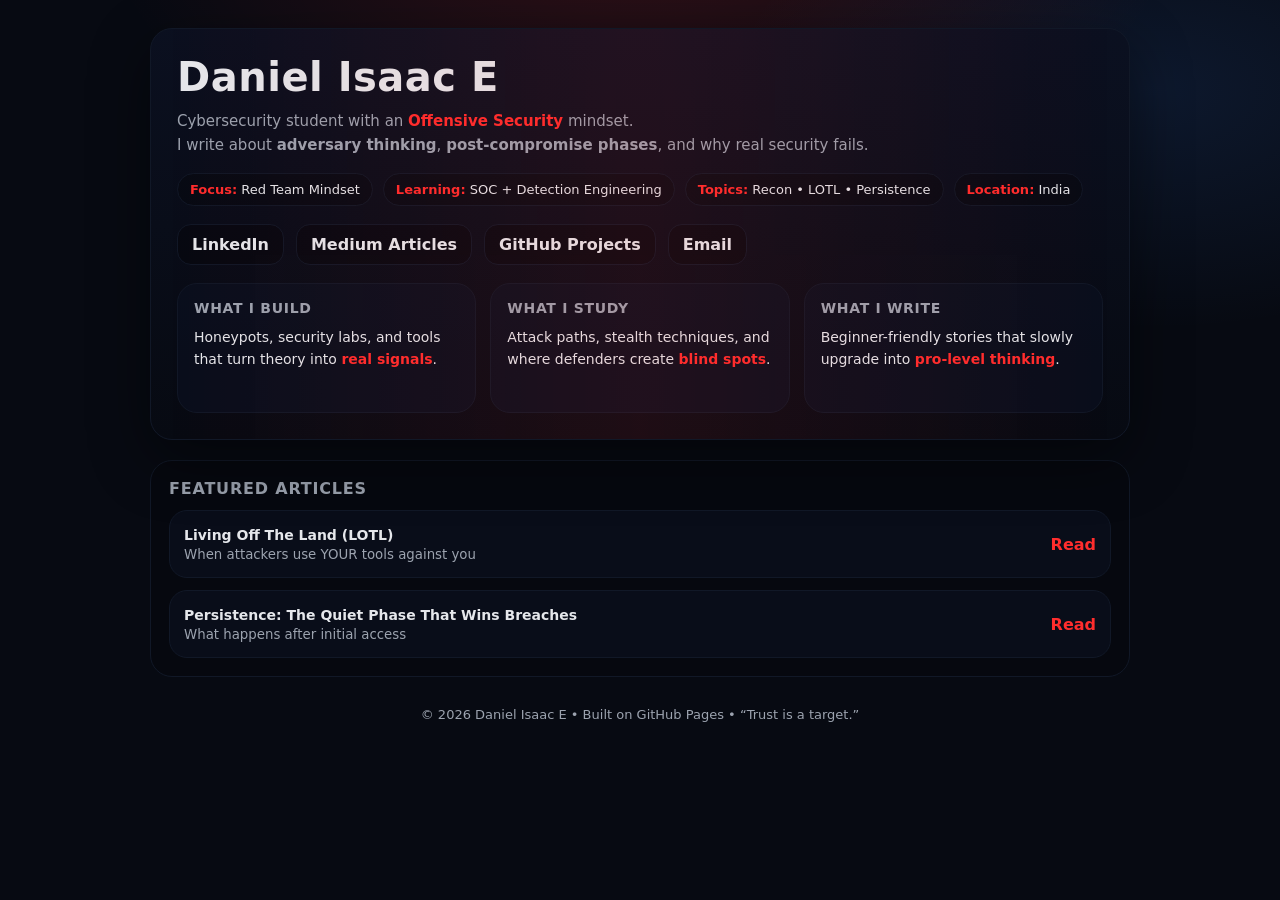
==== index.html @ f15db8e3 "Create index.html" ====
<!doctype html>
<html lang="en">
<head>
  <meta charset="UTF-8" />
  <meta name="viewport" content="width=device-width, initial-scale=1.0" />

  <title>Daniel Isaac E | Cybersecurity (Offensive Security)</title>

  <!-- SEO -->
  <meta name="description" content="Daniel Isaac E - Cybersecurity student focused on offensive security, adversary thinking, threat hunting, and security research. Articles on Medium + projects on GitHub." />
  <meta name="keywords" content="Daniel Isaac E, cybersecurity, offensive security, penetration testing, SOC, threat hunting, red team, security research, India" />
  <meta name="author" content="Daniel Isaac E" />

  <!-- OpenGraph (Nice preview when shared) -->
  <meta property="og:title" content="Daniel Isaac E | Cybersecurity" />
  <meta property="og:description" content="Offensive Security mindset • Threat hunting • Adversary thinking • Projects + writeups" />
  <meta property="og:type" content="website" />

  <style>
    :root{
      --bg:#070a12;
      --card:#0b1020;
      --text:#e5e7eb;
      --muted:#9ca3af;
      --red:#ff2d2d;
      --line:#111827;
    }
    *{box-sizing:border-box;margin:0;padding:0;font-family:system-ui,-apple-system,Segoe UI,Roboto,Arial;}
    body{
      background: radial-gradient(900px 500px at 50% -10%, rgba(255,45,45,.18), transparent 60%),
                  radial-gradient(700px 400px at 90% 10%, rgba(59,130,246,.12), transparent 60%),
                  var(--bg);
      color:var(--text);
      min-height:100vh;
      padding:28px;
    }
    .wrap{max-width:980px;margin:auto;}
    .top{
      border:1px solid var(--line);
      background:linear-gradient(180deg, rgba(11,16,32,.96), rgba(7,10,18,.86));
      border-radius:22px;
      padding:26px;
      box-shadow:0 20px 60px rgba(0,0,0,.45);
      position:relative;
      overflow:hidden;
    }
    .top::before{
      content:"";
      position:absolute;inset:-2px;
      background:linear-gradient(90deg, transparent, rgba(255,45,45,.12), transparent);
      filter:blur(0px);
      opacity:.8;
      pointer-events:none;
    }
    .name{
      font-size:40px;
      letter-spacing:.5px;
      font-weight:800;
      line-height:1.1;
    }
    .tag{
      margin-top:10px;
      color:var(--muted);
      font-size:15px;
      line-height:1.6;
    }
    .pillrow{margin-top:16px;display:flex;gap:10px;flex-wrap:wrap;}
    .pill{
      border:1px solid var(--line);
      padding:8px 12px;border-radius:999px;
      background:rgba(0,0,0,.25);
      font-size:13px;color:var(--text);
    }
    .pill strong{color:var(--red);font-weight:700}
    .btns{margin-top:18px;display:flex;gap:12px;flex-wrap:wrap;}
    a.btn{
      text-decoration:none;
      padding:10px 14px;
      border-radius:14px;
      border:1px solid var(--line);
      background:rgba(0,0,0,.28);
      color:var(--text);
      font-weight:650;
      transition:.2s ease;
    }
    a.btn:hover{
      border-color:rgba(255,45,45,.65);
      transform:translateY(-2px);
      box-shadow:0 10px 25px rgba(255,45,45,.10);
    }
    .grid{
      margin-top:18px;
      display:grid;
      grid-template-columns:repeat(3,1fr);
      gap:14px;
    }
    .card{
      border:1px solid var(--line);
      background:rgba(11,16,32,.7);
      border-radius:20px;
      padding:16px;
      min-height:130px;
    }
    .card h3{
      font-size:14px;
      color:var(--muted);
      font-weight:700;
      letter-spacing:.7px;
      text-transform:uppercase;
    }
    .card p{
      margin-top:10px;
      color:var(--text);
      font-size:14px;
      line-height:1.6;
    }
    .card p span{color:var(--red);font-weight:700;}
    .section{
      margin-top:20px;
      border:1px solid var(--line);
      background:rgba(0,0,0,.18);
      border-radius:22px;
      padding:18px;
    }
    .section h2{
      font-size:16px;
      letter-spacing:.8px;
      text-transform:uppercase;
      color:var(--muted);
    }
    .list{margin-top:12px;display:grid;gap:12px;}
    .item{
      padding:14px 14px;
      border-radius:18px;
      border:1px solid var(--line);
      background:rgba(11,16,32,.65);
      display:flex;
      justify-content:space-between;
      gap:12px;
      align-items:center;
    }
    .item b{color:var(--text);font-size:14px;}
    .item small{color:var(--muted);}
    .item a{color:var(--red);text-decoration:none;font-weight:700;}
    .footer{
      margin-top:18px;
      text-align:center;
      color:var(--muted);
      font-size:13px;
      padding:12px 0;
    }
    @media(max-width:860px){
      .grid{grid-template-columns:1fr;}
      .name{font-size:34px;}
    }
  </style>
</head>

<body>
  <div class="wrap">
    <div class="top">
      <div class="name">Daniel Isaac E</div>
      <div class="tag">
        Cybersecurity student with an <b style="color:var(--red)">Offensive Security</b> mindset.<br/>
        I write about <b>adversary thinking</b>, <b>post-compromise phases</b>, and why real security fails.
      </div>

      <div class="pillrow">
        <div class="pill"><strong>Focus:</strong> Red Team Mindset</div>
        <div class="pill"><strong>Learning:</strong> SOC + Detection Engineering</div>
        <div class="pill"><strong>Topics:</strong> Recon • LOTL • Persistence</div>
        <div class="pill"><strong>Location:</strong> India</div>
      </div>

      <div class="btns">
        <a class="btn" href="https://www.linkedin.com/in/daniel-isaac-e/" target="_blank">LinkedIn</a>
        <a class="btn" href="https://danielisaace.medium.com/" target="_blank">Medium Articles</a>
        <a class="btn" href="https://github.com/Daniel-Isaac-E" target="_blank">GitHub Projects</a>
        <a class="btn" href="mailto:daniel_isaac@zohomail.in">Email</a>
      </div>

      <div class="grid">
        <div class="card">
          <h3>What I Build</h3>
          <p>Honeypots, security labs, and tools that turn theory into <span>real signals</span>.</p>
        </div>
        <div class="card">
          <h3>What I Study</h3>
          <p>Attack paths, stealth techniques, and where defenders create <span>blind spots</span>.</p>
        </div>
        <div class="card">
          <h3>What I Write</h3>
          <p>Beginner-friendly stories that slowly upgrade into <span>pro-level thinking</span>.</p>
        </div>
      </div>
    </div>

    <div class="section">
      <h2>Featured Articles</h2>
      <div class="list">
        <div class="item">
          <div>
            <b>Living Off The Land (LOTL)</b><br/>
            <small>When attackers use YOUR tools against you</small>
          </div>
          <a href="https://danielisaace.medium.com/living-off-the-land-lotl-when-the-attacker-uses-your-own-tools-against-you-6a2abde89d28" target="_blank">Read</a>
        </div>

        <div class="item">
          <div>
            <b>Persistence: The Quiet Phase That Wins Breaches</b><br/>
            <small>What happens after initial access</small>
          </div>
          <a href="https://danielisaace.medium.com/persistence-the-quiet-phase-that-wins-breaches-fbbe7357bd81" target="_blank">Read</a>
        </div>
      </div>
    </div>

    <div class="footer">
      © <span id="year"></span> Daniel Isaac E • Built on GitHub Pages • “Trust is a target.”
    </div>
  </div>

  <script>
    document.getElementById("year").textContent = new Date().getFullYear();
  </script>
</body>
</html>
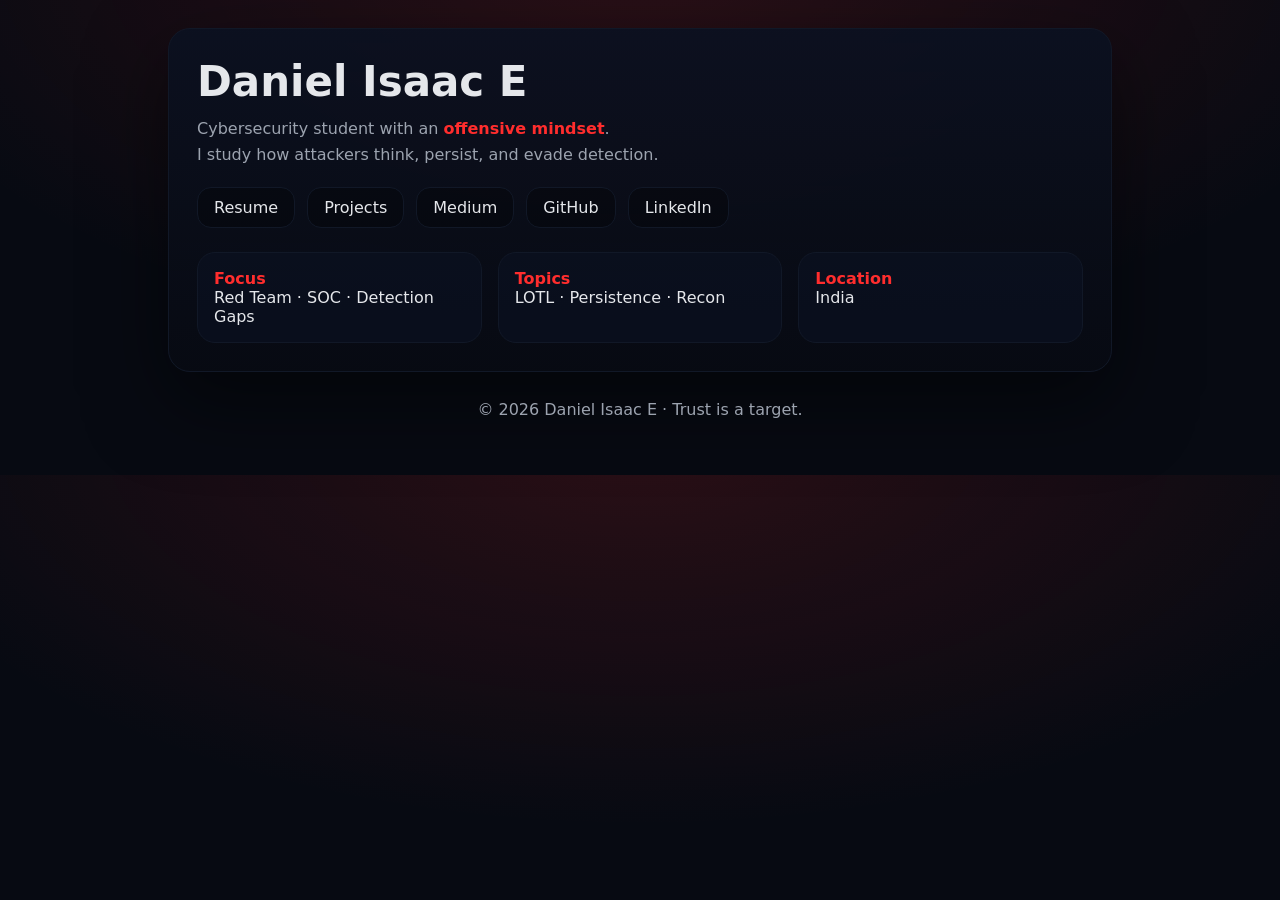
==== commit bbaa6e90: "Update index.html" ====
--- a/index.html
+++ b/index.html
@@ -1,228 +1,93 @@
 <!doctype html>
 <html lang="en">
 <head>
-  <meta charset="UTF-8" />
-  <meta name="viewport" content="width=device-width, initial-scale=1.0" />
+<meta charset="UTF-8">
+<meta name="viewport" content="width=device-width, initial-scale=1.0">
+<title>Daniel Isaac E | Cybersecurity</title>
 
-  <title>Daniel Isaac E | Cybersecurity (Offensive Security)</title>
+<meta name="description" content="Daniel Isaac E - Cybersecurity student focused on offensive security, adversary thinking, and threat analysis.">
+<meta name="keywords" content="Daniel Isaac E, cybersecurity, offensive security, red team, SOC, threat hunting">
 
-  <!-- SEO -->
-  <meta name="description" content="Daniel Isaac E - Cybersecurity student focused on offensive security, adversary thinking, threat hunting, and security research. Articles on Medium + projects on GitHub." />
-  <meta name="keywords" content="Daniel Isaac E, cybersecurity, offensive security, penetration testing, SOC, threat hunting, red team, security research, India" />
-  <meta name="author" content="Daniel Isaac E" />
-
-  <!-- OpenGraph (Nice preview when shared) -->
-  <meta property="og:title" content="Daniel Isaac E | Cybersecurity" />
-  <meta property="og:description" content="Offensive Security mindset • Threat hunting • Adversary thinking • Projects + writeups" />
-  <meta property="og:type" content="website" />
-
-  <style>
-    :root{
-      --bg:#070a12;
-      --card:#0b1020;
-      --text:#e5e7eb;
-      --muted:#9ca3af;
-      --red:#ff2d2d;
-      --line:#111827;
-    }
-    *{box-sizing:border-box;margin:0;padding:0;font-family:system-ui,-apple-system,Segoe UI,Roboto,Arial;}
-    body{
-      background: radial-gradient(900px 500px at 50% -10%, rgba(255,45,45,.18), transparent 60%),
-                  radial-gradient(700px 400px at 90% 10%, rgba(59,130,246,.12), transparent 60%),
-                  var(--bg);
-      color:var(--text);
-      min-height:100vh;
-      padding:28px;
-    }
-    .wrap{max-width:980px;margin:auto;}
-    .top{
-      border:1px solid var(--line);
-      background:linear-gradient(180deg, rgba(11,16,32,.96), rgba(7,10,18,.86));
-      border-radius:22px;
-      padding:26px;
-      box-shadow:0 20px 60px rgba(0,0,0,.45);
-      position:relative;
-      overflow:hidden;
-    }
-    .top::before{
-      content:"";
-      position:absolute;inset:-2px;
-      background:linear-gradient(90deg, transparent, rgba(255,45,45,.12), transparent);
-      filter:blur(0px);
-      opacity:.8;
-      pointer-events:none;
-    }
-    .name{
-      font-size:40px;
-      letter-spacing:.5px;
-      font-weight:800;
-      line-height:1.1;
-    }
-    .tag{
-      margin-top:10px;
-      color:var(--muted);
-      font-size:15px;
-      line-height:1.6;
-    }
-    .pillrow{margin-top:16px;display:flex;gap:10px;flex-wrap:wrap;}
-    .pill{
-      border:1px solid var(--line);
-      padding:8px 12px;border-radius:999px;
-      background:rgba(0,0,0,.25);
-      font-size:13px;color:var(--text);
-    }
-    .pill strong{color:var(--red);font-weight:700}
-    .btns{margin-top:18px;display:flex;gap:12px;flex-wrap:wrap;}
-    a.btn{
-      text-decoration:none;
-      padding:10px 14px;
-      border-radius:14px;
-      border:1px solid var(--line);
-      background:rgba(0,0,0,.28);
-      color:var(--text);
-      font-weight:650;
-      transition:.2s ease;
-    }
-    a.btn:hover{
-      border-color:rgba(255,45,45,.65);
-      transform:translateY(-2px);
-      box-shadow:0 10px 25px rgba(255,45,45,.10);
-    }
-    .grid{
-      margin-top:18px;
-      display:grid;
-      grid-template-columns:repeat(3,1fr);
-      gap:14px;
-    }
-    .card{
-      border:1px solid var(--line);
-      background:rgba(11,16,32,.7);
-      border-radius:20px;
-      padding:16px;
-      min-height:130px;
-    }
-    .card h3{
-      font-size:14px;
-      color:var(--muted);
-      font-weight:700;
-      letter-spacing:.7px;
-      text-transform:uppercase;
-    }
-    .card p{
-      margin-top:10px;
-      color:var(--text);
-      font-size:14px;
-      line-height:1.6;
-    }
-    .card p span{color:var(--red);font-weight:700;}
-    .section{
-      margin-top:20px;
-      border:1px solid var(--line);
-      background:rgba(0,0,0,.18);
-      border-radius:22px;
-      padding:18px;
-    }
-    .section h2{
-      font-size:16px;
-      letter-spacing:.8px;
-      text-transform:uppercase;
-      color:var(--muted);
-    }
-    .list{margin-top:12px;display:grid;gap:12px;}
-    .item{
-      padding:14px 14px;
-      border-radius:18px;
-      border:1px solid var(--line);
-      background:rgba(11,16,32,.65);
-      display:flex;
-      justify-content:space-between;
-      gap:12px;
-      align-items:center;
-    }
-    .item b{color:var(--text);font-size:14px;}
-    .item small{color:var(--muted);}
-    .item a{color:var(--red);text-decoration:none;font-weight:700;}
-    .footer{
-      margin-top:18px;
-      text-align:center;
-      color:var(--muted);
-      font-size:13px;
-      padding:12px 0;
-    }
-    @media(max-width:860px){
-      .grid{grid-template-columns:1fr;}
-      .name{font-size:34px;}
-    }
-  </style>
+<style>
+:root{
+  --bg:#070a12;--card:#0b1020;--line:#111827;
+  --text:#e5e7eb;--muted:#9ca3af;--red:#ff2d2d;
+}
+*{box-sizing:border-box}
+body{
+  margin:0;font-family:system-ui;
+  background:radial-gradient(800px 400px at 50% -10%,rgba(255,45,45,.15),transparent),
+             var(--bg);
+  color:var(--text);
+}
+.wrap{max-width:1000px;margin:auto;padding:28px}
+.card{
+  background:linear-gradient(180deg,rgba(11,16,32,.95),rgba(7,10,18,.9));
+  border:1px solid var(--line);
+  border-radius:22px;
+  padding:28px;
+  box-shadow:0 30px 80px rgba(0,0,0,.5);
+}
+h1{font-size:42px;margin:0}
+.tag{color:var(--muted);margin-top:10px;line-height:1.6}
+.nav{margin-top:20px;display:flex;gap:12px;flex-wrap:wrap}
+a.btn{
+  padding:10px 16px;border-radius:14px;
+  border:1px solid var(--line);
+  text-decoration:none;color:var(--text);
+  background:rgba(0,0,0,.3);
+  transition:.25s;
+}
+a.btn:hover{
+  border-color:var(--red);
+  transform:translateY(-2px);
+  box-shadow:0 10px 30px rgba(255,45,45,.15);
+}
+.grid{
+  margin-top:24px;
+  display:grid;
+  grid-template-columns:repeat(3,1fr);
+  gap:16px;
+}
+.box{
+  border:1px solid var(--line);
+  border-radius:18px;
+  padding:16px;
+  background:rgba(11,16,32,.7);
+}
+.box b{color:var(--red)}
+footer{text-align:center;margin:28px 0;color:var(--muted)}
+@media(max-width:900px){.grid{grid-template-columns:1fr}}
+</style>
 </head>
 
 <body>
-  <div class="wrap">
-    <div class="top">
-      <div class="name">Daniel Isaac E</div>
-      <div class="tag">
-        Cybersecurity student with an <b style="color:var(--red)">Offensive Security</b> mindset.<br/>
-        I write about <b>adversary thinking</b>, <b>post-compromise phases</b>, and why real security fails.
-      </div>
-
-      <div class="pillrow">
-        <div class="pill"><strong>Focus:</strong> Red Team Mindset</div>
-        <div class="pill"><strong>Learning:</strong> SOC + Detection Engineering</div>
-        <div class="pill"><strong>Topics:</strong> Recon • LOTL • Persistence</div>
-        <div class="pill"><strong>Location:</strong> India</div>
-      </div>
-
-      <div class="btns">
-        <a class="btn" href="https://www.linkedin.com/in/daniel-isaac-e/" target="_blank">LinkedIn</a>
-        <a class="btn" href="https://danielisaace.medium.com/" target="_blank">Medium Articles</a>
-        <a class="btn" href="https://github.com/Daniel-Isaac-E" target="_blank">GitHub Projects</a>
-        <a class="btn" href="mailto:daniel_isaac@zohomail.in">Email</a>
-      </div>
-
-      <div class="grid">
-        <div class="card">
-          <h3>What I Build</h3>
-          <p>Honeypots, security labs, and tools that turn theory into <span>real signals</span>.</p>
-        </div>
-        <div class="card">
-          <h3>What I Study</h3>
-          <p>Attack paths, stealth techniques, and where defenders create <span>blind spots</span>.</p>
-        </div>
-        <div class="card">
-          <h3>What I Write</h3>
-          <p>Beginner-friendly stories that slowly upgrade into <span>pro-level thinking</span>.</p>
-        </div>
-      </div>
+<div class="wrap">
+  <div class="card">
+    <h1>Daniel Isaac E</h1>
+    <div class="tag">
+      Cybersecurity student with an <b style="color:var(--red)">offensive mindset</b>.<br>
+      I study how attackers think, persist, and evade detection.
     </div>
 
-    <div class="section">
-      <h2>Featured Articles</h2>
-      <div class="list">
-        <div class="item">
-          <div>
-            <b>Living Off The Land (LOTL)</b><br/>
-            <small>When attackers use YOUR tools against you</small>
-          </div>
-          <a href="https://danielisaace.medium.com/living-off-the-land-lotl-when-the-attacker-uses-your-own-tools-against-you-6a2abde89d28" target="_blank">Read</a>
-        </div>
-
-        <div class="item">
-          <div>
-            <b>Persistence: The Quiet Phase That Wins Breaches</b><br/>
-            <small>What happens after initial access</small>
-          </div>
-          <a href="https://danielisaace.medium.com/persistence-the-quiet-phase-that-wins-breaches-fbbe7357bd81" target="_blank">Read</a>
-        </div>
-      </div>
+    <div class="nav">
+      <a class="btn" href="/resume.html">Resume</a>
+      <a class="btn" href="/projects.html">Projects</a>
+      <a class="btn" href="https://danielisaace.medium.com/" target="_blank">Medium</a>
+      <a class="btn" href="https://github.com/Daniel-Isaac-E" target="_blank">GitHub</a>
+      <a class="btn" href="https://www.linkedin.com/in/daniel-isaac-e/" target="_blank">LinkedIn</a>
     </div>
 
-    <div class="footer">
-      © <span id="year"></span> Daniel Isaac E • Built on GitHub Pages • “Trust is a target.”
+    <div class="grid">
+      <div class="box"><b>Focus</b><br>Red Team · SOC · Detection Gaps</div>
+      <div class="box"><b>Topics</b><br>LOTL · Persistence · Recon</div>
+      <div class="box"><b>Location</b><br>India</div>
     </div>
   </div>
 
-  <script>
-    document.getElementById("year").textContent = new Date().getFullYear();
-  </script>
+  <footer>© <span id="y"></span> Daniel Isaac E · Trust is a target.</footer>
+</div>
+
+<script>document.getElementById("y").innerText=new Date().getFullYear()</script>
 </body>
 </html>
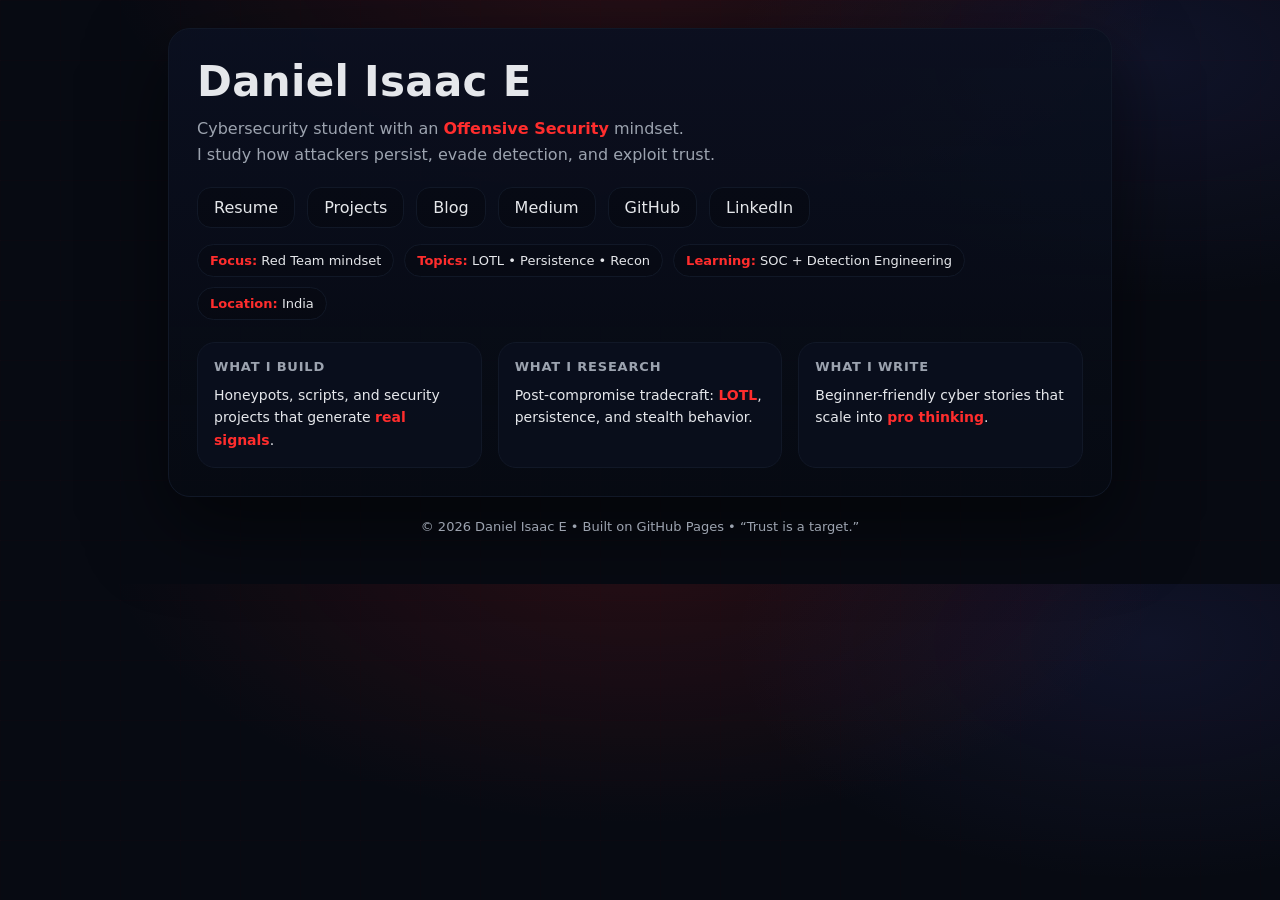
==== commit 71241eed: "Refactor index.html for improved structure and clarity" ====
--- a/index.html
+++ b/index.html
@@ -1,93 +1,144 @@
 <!doctype html>
 <html lang="en">
 <head>
-<meta charset="UTF-8">
-<meta name="viewport" content="width=device-width, initial-scale=1.0">
+<meta charset="UTF-8" />
+<meta name="viewport" content="width=device-width, initial-scale=1.0" />
 <title>Daniel Isaac E | Cybersecurity</title>
 
-<meta name="description" content="Daniel Isaac E - Cybersecurity student focused on offensive security, adversary thinking, and threat analysis.">
-<meta name="keywords" content="Daniel Isaac E, cybersecurity, offensive security, red team, SOC, threat hunting">
+<meta name="description" content="Daniel Isaac E - Cybersecurity student focused on offensive security, adversary thinking, and threat research." />
 
 <style>
 :root{
-  --bg:#070a12;--card:#0b1020;--line:#111827;
-  --text:#e5e7eb;--muted:#9ca3af;--red:#ff2d2d;
+  --bg:#070a12; --card:#0b1020; --line:#111827;
+  --text:#e5e7eb; --muted:#9ca3af; --red:#ff2d2d;
 }
 *{box-sizing:border-box}
 body{
-  margin:0;font-family:system-ui;
-  background:radial-gradient(800px 400px at 50% -10%,rgba(255,45,45,.15),transparent),
-             var(--bg);
+  margin:0;
+  font-family:system-ui,-apple-system,Segoe UI,Roboto,Arial;
   color:var(--text);
+  background: radial-gradient(900px 500px at 50% -10%, rgba(255,45,45,.14), transparent 60%),
+              radial-gradient(700px 400px at 90% 10%, rgba(99,102,241,.10), transparent 60%),
+              var(--bg);
+  overflow-x:hidden;
 }
+
+/* ✅ Animated grid background */
+.gridbg{
+  position:fixed; inset:0; z-index:-1;
+  background-image:
+    linear-gradient(rgba(255,45,45,.10) 1px, transparent 1px),
+    linear-gradient(90deg, rgba(255,45,45,.07) 1px, transparent 1px);
+  background-size: 60px 60px;
+  opacity:.18;
+  animation: drift 18s linear infinite;
+  filter: blur(.1px);
+}
+@keyframes drift{
+  from{transform:translate3d(0,0,0)}
+  to{transform:translate3d(-60px,-60px,0)}
+}
+
 .wrap{max-width:1000px;margin:auto;padding:28px}
 .card{
-  background:linear-gradient(180deg,rgba(11,16,32,.95),rgba(7,10,18,.9));
+  background:linear-gradient(180deg,rgba(11,16,32,.95),rgba(7,10,18,.88));
   border:1px solid var(--line);
   border-radius:22px;
   padding:28px;
-  box-shadow:0 30px 80px rgba(0,0,0,.5);
+  box-shadow:0 30px 80px rgba(0,0,0,.52);
 }
-h1{font-size:42px;margin:0}
-.tag{color:var(--muted);margin-top:10px;line-height:1.6}
-.nav{margin-top:20px;display:flex;gap:12px;flex-wrap:wrap}
+h1{font-size:42px;margin:0;letter-spacing:.3px}
+.tag{color:var(--muted);margin-top:10px;line-height:1.65}
+.nav{margin-top:18px;display:flex;gap:12px;flex-wrap:wrap}
 a.btn{
   padding:10px 16px;border-radius:14px;
   border:1px solid var(--line);
   text-decoration:none;color:var(--text);
-  background:rgba(0,0,0,.3);
-  transition:.25s;
+  background:rgba(0,0,0,.25);
+  transition:.25s ease;
 }
 a.btn:hover{
-  border-color:var(--red);
+  border-color:rgba(255,45,45,.7);
   transform:translateY(-2px);
-  box-shadow:0 10px 30px rgba(255,45,45,.15);
+  box-shadow:0 10px 26px rgba(255,45,45,.14);
 }
-.grid{
-  margin-top:24px;
-  display:grid;
-  grid-template-columns:repeat(3,1fr);
-  gap:16px;
+.pills{margin-top:16px;display:flex;gap:10px;flex-wrap:wrap}
+.pill{
+  border:1px solid var(--line);
+  background:rgba(0,0,0,.18);
+  padding:8px 12px;
+  border-radius:999px;
+  font-size:13px;
+  color:var(--text);
 }
+.pill b{color:var(--red)}
+.grid{margin-top:22px;display:grid;grid-template-columns:repeat(3,1fr);gap:16px}
 .box{
   border:1px solid var(--line);
   border-radius:18px;
   padding:16px;
   background:rgba(11,16,32,.7);
 }
-.box b{color:var(--red)}
-footer{text-align:center;margin:28px 0;color:var(--muted)}
-@media(max-width:900px){.grid{grid-template-columns:1fr}}
+.box h3{margin:0;font-size:13px;color:var(--muted);text-transform:uppercase;letter-spacing:.8px}
+.box p{margin:10px 0 0;line-height:1.6;color:var(--text);font-size:14px}
+.box p span{color:var(--red);font-weight:700}
+footer{text-align:center;margin:22px 0;color:var(--muted);font-size:13px}
+
+@media(max-width:900px){
+  .grid{grid-template-columns:1fr}
+  h1{font-size:34px}
+}
 </style>
 </head>
 
 <body>
+<div class="gridbg"></div>
+
 <div class="wrap">
   <div class="card">
     <h1>Daniel Isaac E</h1>
     <div class="tag">
-      Cybersecurity student with an <b style="color:var(--red)">offensive mindset</b>.<br>
-      I study how attackers think, persist, and evade detection.
+      Cybersecurity student with an <b style="color:var(--red)">Offensive Security</b> mindset.<br/>
+      I study how attackers persist, evade detection, and exploit trust.
     </div>
 
     <div class="nav">
       <a class="btn" href="/resume.html">Resume</a>
       <a class="btn" href="/projects.html">Projects</a>
+      <a class="btn" href="/blog.html">Blog</a>
       <a class="btn" href="https://danielisaace.medium.com/" target="_blank">Medium</a>
       <a class="btn" href="https://github.com/Daniel-Isaac-E" target="_blank">GitHub</a>
       <a class="btn" href="https://www.linkedin.com/in/daniel-isaac-e/" target="_blank">LinkedIn</a>
     </div>
 
+    <div class="pills">
+      <div class="pill"><b>Focus:</b> Red Team mindset</div>
+      <div class="pill"><b>Topics:</b> LOTL • Persistence • Recon</div>
+      <div class="pill"><b>Learning:</b> SOC + Detection Engineering</div>
+      <div class="pill"><b>Location:</b> India</div>
+    </div>
+
     <div class="grid">
-      <div class="box"><b>Focus</b><br>Red Team · SOC · Detection Gaps</div>
-      <div class="box"><b>Topics</b><br>LOTL · Persistence · Recon</div>
-      <div class="box"><b>Location</b><br>India</div>
+      <div class="box">
+        <h3>What I Build</h3>
+        <p>Honeypots, scripts, and security projects that generate <span>real signals</span>.</p>
+      </div>
+      <div class="box">
+        <h3>What I Research</h3>
+        <p>Post-compromise tradecraft: <span>LOTL</span>, persistence, and stealth behavior.</p>
+      </div>
+      <div class="box">
+        <h3>What I Write</h3>
+        <p>Beginner-friendly cyber stories that scale into <span>pro thinking</span>.</p>
+      </div>
     </div>
   </div>
 
-  <footer>© <span id="y"></span> Daniel Isaac E · Trust is a target.</footer>
+  <footer>© <span id="y"></span> Daniel Isaac E • Built on GitHub Pages • “Trust is a target.”</footer>
 </div>
 
-<script>document.getElementById("y").innerText=new Date().getFullYear()</script>
+<script>
+document.getElementById("y").textContent = new Date().getFullYear();
+</script>
 </body>
 </html>
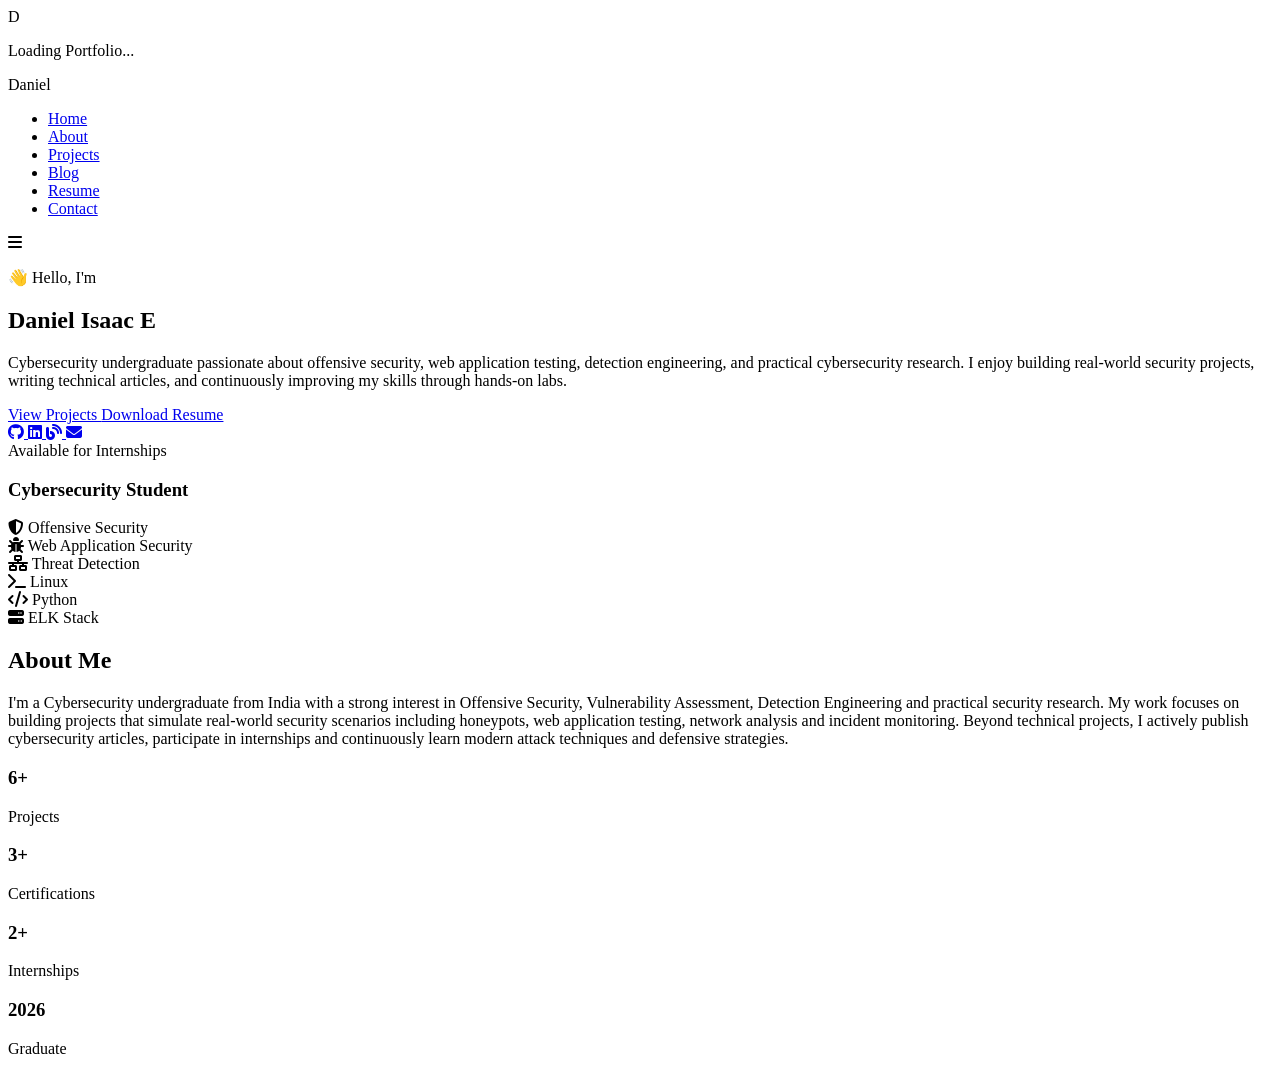
==== commit ca2b49ca: "Update index.html" ====
--- a/index.html
+++ b/index.html
@@ -1,144 +1,358 @@
-<!doctype html>
+<!DOCTYPE html>
 <html lang="en">
+
 <head>
-<meta charset="UTF-8" />
-<meta name="viewport" content="width=device-width, initial-scale=1.0" />
-<title>Daniel Isaac E | Cybersecurity</title>
-
-<meta name="description" content="Daniel Isaac E - Cybersecurity student focused on offensive security, adversary thinking, and threat research." />
-
-<style>
-:root{
-  --bg:#070a12; --card:#0b1020; --line:#111827;
-  --text:#e5e7eb; --muted:#9ca3af; --red:#ff2d2d;
-}
-*{box-sizing:border-box}
-body{
-  margin:0;
-  font-family:system-ui,-apple-system,Segoe UI,Roboto,Arial;
-  color:var(--text);
-  background: radial-gradient(900px 500px at 50% -10%, rgba(255,45,45,.14), transparent 60%),
-              radial-gradient(700px 400px at 90% 10%, rgba(99,102,241,.10), transparent 60%),
-              var(--bg);
-  overflow-x:hidden;
-}
-
-/* ✅ Animated grid background */
-.gridbg{
-  position:fixed; inset:0; z-index:-1;
-  background-image:
-    linear-gradient(rgba(255,45,45,.10) 1px, transparent 1px),
-    linear-gradient(90deg, rgba(255,45,45,.07) 1px, transparent 1px);
-  background-size: 60px 60px;
-  opacity:.18;
-  animation: drift 18s linear infinite;
-  filter: blur(.1px);
-}
-@keyframes drift{
-  from{transform:translate3d(0,0,0)}
-  to{transform:translate3d(-60px,-60px,0)}
-}
-
-.wrap{max-width:1000px;margin:auto;padding:28px}
-.card{
-  background:linear-gradient(180deg,rgba(11,16,32,.95),rgba(7,10,18,.88));
-  border:1px solid var(--line);
-  border-radius:22px;
-  padding:28px;
-  box-shadow:0 30px 80px rgba(0,0,0,.52);
-}
-h1{font-size:42px;margin:0;letter-spacing:.3px}
-.tag{color:var(--muted);margin-top:10px;line-height:1.65}
-.nav{margin-top:18px;display:flex;gap:12px;flex-wrap:wrap}
-a.btn{
-  padding:10px 16px;border-radius:14px;
-  border:1px solid var(--line);
-  text-decoration:none;color:var(--text);
-  background:rgba(0,0,0,.25);
-  transition:.25s ease;
-}
-a.btn:hover{
-  border-color:rgba(255,45,45,.7);
-  transform:translateY(-2px);
-  box-shadow:0 10px 26px rgba(255,45,45,.14);
-}
-.pills{margin-top:16px;display:flex;gap:10px;flex-wrap:wrap}
-.pill{
-  border:1px solid var(--line);
-  background:rgba(0,0,0,.18);
-  padding:8px 12px;
-  border-radius:999px;
-  font-size:13px;
-  color:var(--text);
-}
-.pill b{color:var(--red)}
-.grid{margin-top:22px;display:grid;grid-template-columns:repeat(3,1fr);gap:16px}
-.box{
-  border:1px solid var(--line);
-  border-radius:18px;
-  padding:16px;
-  background:rgba(11,16,32,.7);
-}
-.box h3{margin:0;font-size:13px;color:var(--muted);text-transform:uppercase;letter-spacing:.8px}
-.box p{margin:10px 0 0;line-height:1.6;color:var(--text);font-size:14px}
-.box p span{color:var(--red);font-weight:700}
-footer{text-align:center;margin:22px 0;color:var(--muted);font-size:13px}
-
-@media(max-width:900px){
-  .grid{grid-template-columns:1fr}
-  h1{font-size:34px}
-}
-</style>
+
+<meta charset="UTF-8">
+<meta name="viewport" content="width=device-width, initial-scale=1.0">
+
+<title>Daniel Isaac E | Cybersecurity Portfolio</title>
+
+<meta name="description"
+content="Daniel Isaac E - Cybersecurity student specializing in Offensive Security, Web Application Security, Threat Detection and Security Research.">
+
+<meta name="keywords"
+content="Cybersecurity, Penetration Testing, Ethical Hacking, Burp Suite, Nmap, ELK Stack, Raspberry Pi, Daniel Isaac">
+
+<meta name="author"
+content="Daniel Isaac E">
+
+<meta property="og:title"
+content="Daniel Isaac E | Cybersecurity Portfolio">
+
+<meta property="og:description"
+content="Cybersecurity Portfolio showcasing projects, blogs, certifications and research.">
+
+<meta property="og:type"
+content="website">
+
+<meta name="theme-color"
+content="#0d1117">
+
+<link rel="stylesheet"
+href="assets/css/style.css">
+
+<link rel="preconnect"
+href="https://fonts.googleapis.com">
+
+<link rel="preconnect"
+href="https://fonts.gstatic.com"
+crossorigin>
+
+<link href="https://fonts.googleapis.com/css2?family=Inter:wght@300;400;500;600;700;800;900&display=swap"
+rel="stylesheet">
+
+<link rel="stylesheet"
+href="https://cdnjs.cloudflare.com/ajax/libs/font-awesome/6.7.2/css/all.min.css">
+
 </head>
 
 <body>
-<div class="gridbg"></div>
-
-<div class="wrap">
-  <div class="card">
-    <h1>Daniel Isaac E</h1>
-    <div class="tag">
-      Cybersecurity student with an <b style="color:var(--red)">Offensive Security</b> mindset.<br/>
-      I study how attackers persist, evade detection, and exploit trust.
-    </div>
-
-    <div class="nav">
-      <a class="btn" href="/resume.html">Resume</a>
-      <a class="btn" href="/projects.html">Projects</a>
-      <a class="btn" href="/blog.html">Blog</a>
-      <a class="btn" href="https://danielisaace.medium.com/" target="_blank">Medium</a>
-      <a class="btn" href="https://github.com/Daniel-Isaac-E" target="_blank">GitHub</a>
-      <a class="btn" href="https://www.linkedin.com/in/daniel-isaac-e/" target="_blank">LinkedIn</a>
-    </div>
-
-    <div class="pills">
-      <div class="pill"><b>Focus:</b> Red Team mindset</div>
-      <div class="pill"><b>Topics:</b> LOTL • Persistence • Recon</div>
-      <div class="pill"><b>Learning:</b> SOC + Detection Engineering</div>
-      <div class="pill"><b>Location:</b> India</div>
-    </div>
-
-    <div class="grid">
-      <div class="box">
-        <h3>What I Build</h3>
-        <p>Honeypots, scripts, and security projects that generate <span>real signals</span>.</p>
-      </div>
-      <div class="box">
-        <h3>What I Research</h3>
-        <p>Post-compromise tradecraft: <span>LOTL</span>, persistence, and stealth behavior.</p>
-      </div>
-      <div class="box">
-        <h3>What I Write</h3>
-        <p>Beginner-friendly cyber stories that scale into <span>pro thinking</span>.</p>
-      </div>
-    </div>
-  </div>
-
-  <footer>© <span id="y"></span> Daniel Isaac E • Built on GitHub Pages • “Trust is a target.”</footer>
-</div>
-
-<script>
-document.getElementById("y").textContent = new Date().getFullYear();
-</script>
+
+<!-- Loading Screen -->
+
+<div id="loader">
+
+<div class="loader-logo">
+
+D
+
+</div>
+
+<p>Loading Portfolio...</p>
+
+</div>
+
+<!-- Progress Bar -->
+
+<div id="progressBar"></div>
+
+<!-- Background -->
+
+<div class="background">
+
+<div class="grid"></div>
+
+<div class="glow glow1"></div>
+
+<div class="glow glow2"></div>
+
+<div class="glow glow3"></div>
+
+</div>
+
+<!-- Navigation -->
+
+<header>
+
+<nav class="navbar">
+
+<div class="logo">
+
+<span>D</span>aniel
+
+</div>
+
+<ul>
+
+<li><a href="#home">Home</a></li>
+
+<li><a href="#about">About</a></li>
+
+<li><a href="projects.html">Projects</a></li>
+
+<li><a href="blog.html">Blog</a></li>
+
+<li><a href="resume.html">Resume</a></li>
+
+<li><a href="#contact">Contact</a></li>
+
+</ul>
+
+<div class="menu-btn">
+
+<i class="fa-solid fa-bars"></i>
+
+</div>
+
+</nav>
+
+</header>
+
+<!-- HERO -->
+
+<section id="home"
+class="hero">
+
+<div class="hero-left">
+
+<p class="small-title">
+
+👋 Hello, I'm
+
+</p>
+
+<h1>
+
+Daniel Isaac E
+
+</h1>
+
+<h2>
+
+<span id="typing"></span>
+
+</h2>
+
+<p class="hero-text">
+
+Cybersecurity undergraduate passionate about offensive security,
+web application testing, detection engineering,
+and practical cybersecurity research.
+
+I enjoy building real-world security projects,
+writing technical articles,
+and continuously improving my skills through hands-on labs.
+
+</p>
+
+<div class="hero-buttons">
+
+<a href="projects.html"
+class="primary-btn">
+
+View Projects
+
+</a>
+
+<a href="assets/Daniel Resume.pdf"
+download
+class="secondary-btn">
+
+Download Resume
+
+</a>
+
+</div>
+
+<div class="socials">
+
+<a href="https://github.com/Daniel-Isaac-E"
+target="_blank">
+
+<i class="fab fa-github"></i>
+
+</a>
+
+<a href="https://www.linkedin.com/in/daniel-isaac-e/"
+target="_blank">
+
+<i class="fab fa-linkedin"></i>
+
+</a>
+
+<a href="https://danielisaace.hashnode.dev/"
+target="_blank">
+
+<i class="fa-solid fa-blog"></i>
+
+</a>
+
+<a href="mailto:connectme.daniel@gmail.com">
+
+<i class="fa-solid fa-envelope"></i>
+
+</a>
+
+</div>
+
+</div>
+
+<div class="hero-right">
+
+<div class="hero-card">
+
+<div class="status">
+
+<div class="dot"></div>
+
+Available for Internships
+
+</div>
+
+<h3>
+
+Cybersecurity Student
+
+</h3>
+
+<div class="line"></div>
+
+<div class="skill">
+
+<i class="fa-solid fa-shield-halved"></i>
+
+Offensive Security
+
+</div>
+
+<div class="skill">
+
+<i class="fa-solid fa-bug"></i>
+
+Web Application Security
+
+</div>
+
+<div class="skill">
+
+<i class="fa-solid fa-network-wired"></i>
+
+Threat Detection
+
+</div>
+
+<div class="skill">
+
+<i class="fa-solid fa-terminal"></i>
+
+Linux
+
+</div>
+
+<div class="skill">
+
+<i class="fa-solid fa-code"></i>
+
+Python
+
+</div>
+
+<div class="skill">
+
+<i class="fa-solid fa-server"></i>
+
+ELK Stack
+
+</div>
+
+</div>
+
+</div>
+
+</section>
+
+<!-- ABOUT -->
+
+<section
+id="about"
+class="about">
+
+<h2>
+
+About Me
+
+</h2>
+
+<p>
+
+I'm a Cybersecurity undergraduate from India with a strong interest
+in Offensive Security, Vulnerability Assessment,
+Detection Engineering and practical security research.
+
+My work focuses on building projects that simulate real-world
+security scenarios including honeypots,
+web application testing,
+network analysis and incident monitoring.
+
+Beyond technical projects,
+I actively publish cybersecurity articles,
+participate in internships
+and continuously learn modern attack techniques
+and defensive strategies.
+
+</p>
+
+<div class="stats">
+
+<div>
+
+<h3>6+</h3>
+
+<p>Projects</p>
+
+</div>
+
+<div>
+
+<h3>3+</h3>
+
+<p>Certifications</p>
+
+</div>
+
+<div>
+
+<h3>2+</h3>
+
+<p>Internships</p>
+
+</div>
+
+<div>
+
+<h3>2026</h3>
+
+<p>Graduate</p>
+
+</div>
+
+</div>
+
+</section>
+
+<script src="assets/js/script.js"></script>
+
 </body>
+
 </html>
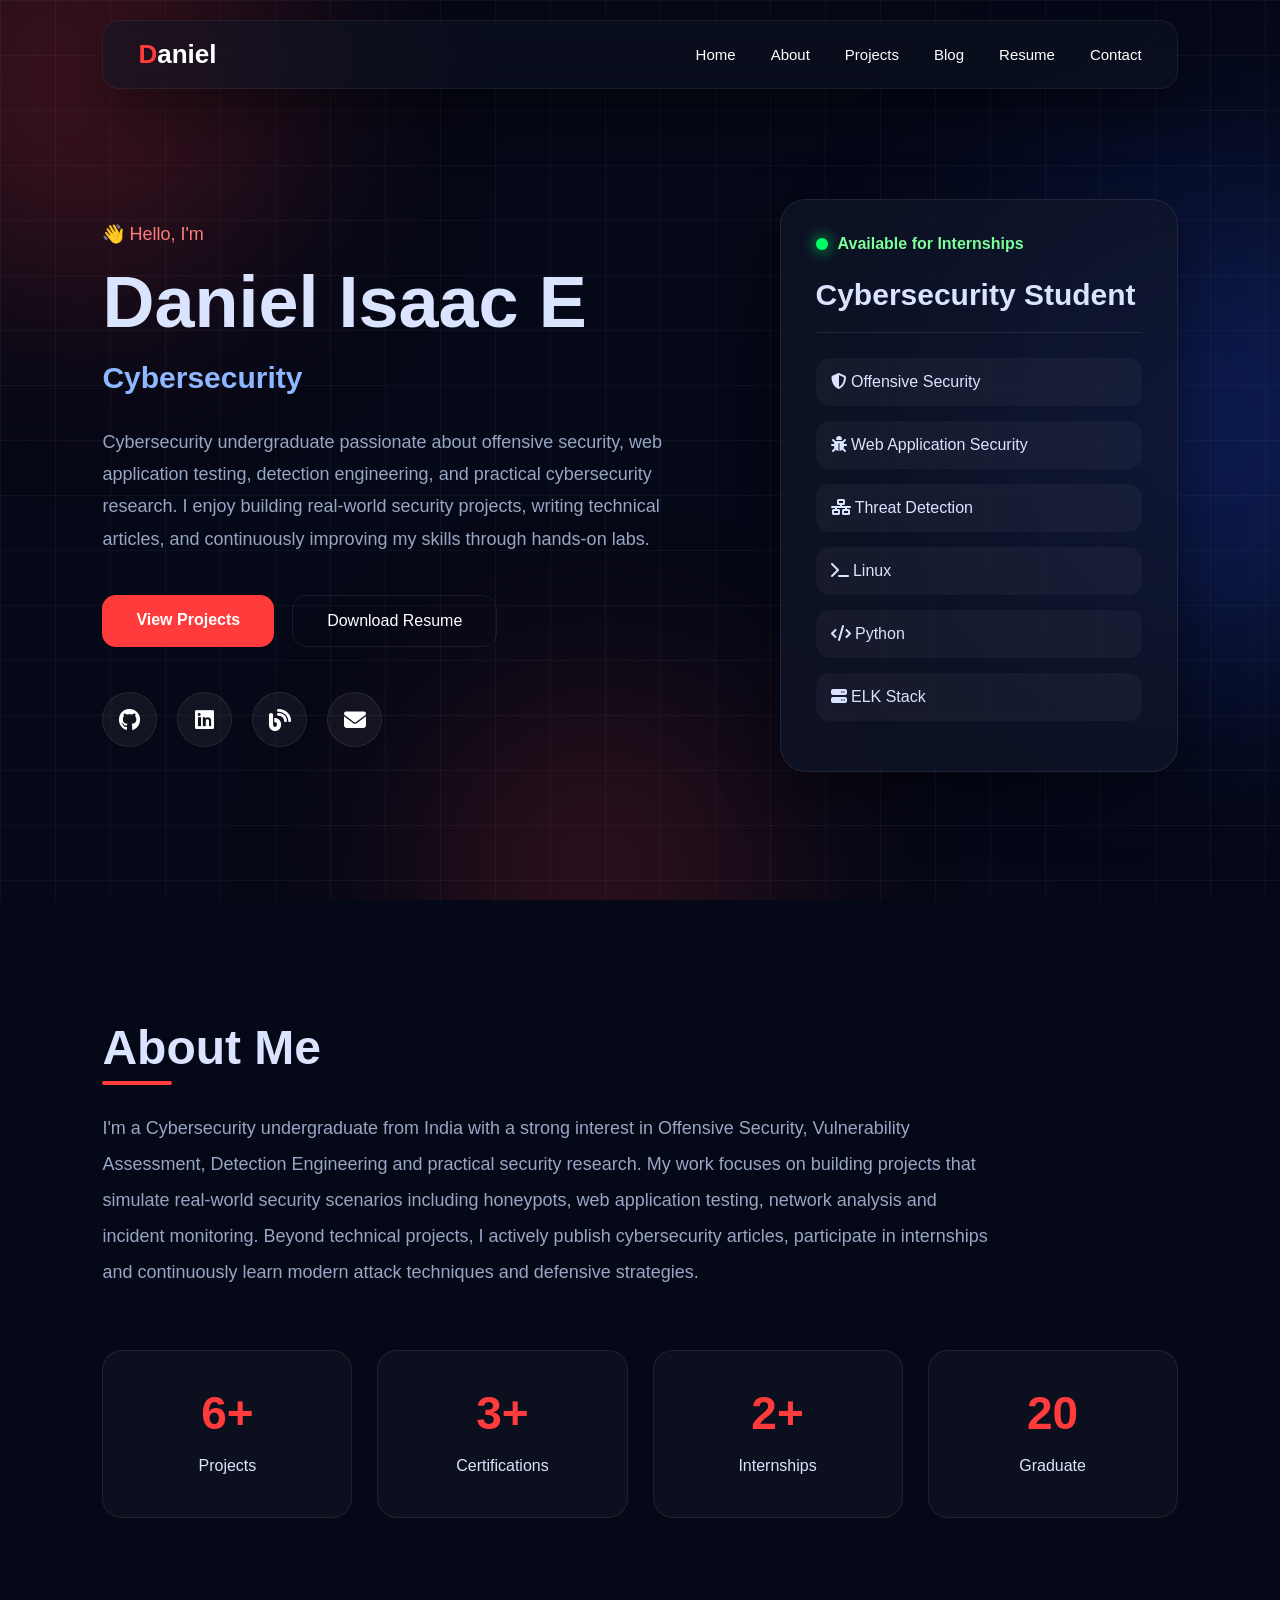
==== commit cf5b831b: "Add Google site verification meta tag" ====
--- a/index.html
+++ b/index.html
@@ -5,6 +5,8 @@
 
 <meta charset="UTF-8">
 <meta name="viewport" content="width=device-width, initial-scale=1.0">
+
+<meta name="google-site-verification" content="sTrqC_Qj2gECZqpK-mZM0zkvtOZg_Ij6gbrSzOxez-8" />
 
 <title>Daniel Isaac E | Cybersecurity Portfolio</title>
 
--- a/assets/css/style.css
+++ b/assets/css/style.css
@@ -0,0 +1,993 @@
+/* ===================================================
+   Daniel Isaac E Portfolio v2
+   Part 1
+=================================================== */
+
+:root{
+
+--bg:#050816;
+--bg2:#0b1020;
+--card:rgba(16,22,41,.72);
+
+--white:#ffffff;
+--text:#dbe4ff;
+--muted:#97a6c4;
+
+--primary:#ff3b3b;
+--secondary:#5b8cff;
+
+--border:rgba(255,255,255,.08);
+
+--shadow:0 20px 60px rgba(0,0,0,.45);
+
+--radius:22px;
+
+}
+
+*{
+margin:0;
+padding:0;
+box-sizing:border-box;
+scroll-behavior:smooth;
+}
+
+html{
+scroll-behavior:smooth;
+}
+
+body{
+
+font-family:'Inter',sans-serif;
+
+background:var(--bg);
+
+color:var(--text);
+
+overflow-x:hidden;
+
+}
+
+/* ===========================
+Background
+=========================== */
+
+.background{
+
+position:fixed;
+
+inset:0;
+
+z-index:-10;
+
+overflow:hidden;
+
+}
+
+.grid{
+
+position:absolute;
+
+width:100%;
+
+height:100%;
+
+background-image:
+
+linear-gradient(rgba(255,255,255,.04) 1px, transparent 1px),
+
+linear-gradient(90deg,rgba(255,255,255,.04) 1px,transparent 1px);
+
+background-size:55px 55px;
+
+animation:gridMove 20s linear infinite;
+
+}
+
+@keyframes gridMove{
+
+0%{
+
+transform:translate(0,0);
+
+}
+
+100%{
+
+transform:translate(-55px,-55px);
+
+}
+
+}
+
+.glow{
+
+position:absolute;
+
+border-radius:50%;
+
+filter:blur(120px);
+
+opacity:.25;
+
+}
+
+.glow1{
+
+width:400px;
+
+height:400px;
+
+background:#ff3b3b;
+
+top:-120px;
+
+left:-120px;
+
+animation:float1 8s ease-in-out infinite;
+
+}
+
+.glow2{
+
+width:500px;
+
+height:500px;
+
+background:#2957ff;
+
+right:-180px;
+
+top:20%;
+
+animation:float2 12s ease-in-out infinite;
+
+}
+
+.glow3{
+
+width:300px;
+
+height:300px;
+
+background:#ff3b3b;
+
+bottom:-120px;
+
+left:35%;
+
+animation:float3 10s ease-in-out infinite;
+
+}
+
+@keyframes float1{
+
+50%{
+
+transform:translateY(50px);
+
+}
+
+}
+
+@keyframes float2{
+
+50%{
+
+transform:translateX(-80px);
+
+}
+
+}
+
+@keyframes float3{
+
+50%{
+
+transform:translateY(-60px);
+
+}
+
+}
+
+/* ===========================
+Loader
+=========================== */
+
+#loader{
+
+position:fixed;
+
+inset:0;
+
+background:#050816;
+
+display:flex;
+
+justify-content:center;
+
+align-items:center;
+
+flex-direction:column;
+
+gap:20px;
+
+z-index:99999;
+
+transition:.8s;
+
+}
+
+.loader-logo{
+
+width:90px;
+
+height:90px;
+
+border-radius:50%;
+
+display:flex;
+
+justify-content:center;
+
+align-items:center;
+
+font-size:34px;
+
+font-weight:800;
+
+background:linear-gradient(135deg,#ff3b3b,#ff7b7b);
+
+color:white;
+
+animation:pulse 1.6s infinite;
+
+}
+
+#loader p{
+
+color:white;
+
+letter-spacing:2px;
+
+font-size:15px;
+
+}
+
+@keyframes pulse{
+
+50%{
+
+transform:scale(1.1);
+
+}
+
+}
+
+/* ===========================
+Progress Bar
+=========================== */
+
+#progressBar{
+
+position:fixed;
+
+top:0;
+
+left:0;
+
+height:4px;
+
+width:0%;
+
+background:#ff3b3b;
+
+z-index:9999;
+
+}
+
+/* ===========================
+Navigation
+=========================== */
+
+header{
+
+position:fixed;
+
+top:0;
+
+left:0;
+
+width:100%;
+
+padding:20px 8%;
+
+z-index:999;
+
+}
+
+.navbar{
+
+display:flex;
+
+justify-content:space-between;
+
+align-items:center;
+
+background:rgba(15,20,35,.55);
+
+backdrop-filter:blur(18px);
+
+border:1px solid rgba(255,255,255,.06);
+
+padding:18px 35px;
+
+border-radius:18px;
+
+box-shadow:var(--shadow);
+
+}
+
+.logo{
+
+font-size:26px;
+
+font-weight:800;
+
+color:white;
+
+}
+
+.logo span{
+
+color:#ff3b3b;
+
+}
+
+.navbar ul{
+
+display:flex;
+
+list-style:none;
+
+gap:35px;
+
+}
+
+.navbar a{
+
+text-decoration:none;
+
+color:white;
+
+font-size:15px;
+
+transition:.3s;
+
+}
+
+.navbar a:hover{
+
+color:#ff3b3b;
+
+}
+
+.menu-btn{
+
+display:none;
+
+font-size:25px;
+
+cursor:pointer;
+
+}
+
+/* ===========================
+Hero
+=========================== */
+
+.hero{
+
+min-height:100vh;
+
+display:grid;
+
+grid-template-columns:1.2fr .8fr;
+
+align-items:center;
+
+gap:80px;
+
+padding:150px 8% 80px;
+
+}
+
+.small-title{
+
+font-size:18px;
+
+color:#ff7b7b;
+
+margin-bottom:20px;
+
+}
+
+.hero h1{
+
+font-size:72px;
+
+font-weight:900;
+
+line-height:1.05;
+
+margin-bottom:20px;
+
+}
+
+.hero h2{
+
+font-size:30px;
+
+font-weight:600;
+
+color:#8db8ff;
+
+margin-bottom:25px;
+
+min-height:40px;
+
+}
+
+.hero-text{
+
+font-size:18px;
+
+line-height:1.8;
+
+color:var(--muted);
+
+max-width:650px;
+
+}
+
+.hero-buttons{
+
+display:flex;
+
+gap:18px;
+
+margin-top:40px;
+
+flex-wrap:wrap;
+
+}
+
+.primary-btn{
+
+background:#ff3b3b;
+
+color:white;
+
+padding:16px 34px;
+
+border-radius:14px;
+
+text-decoration:none;
+
+font-weight:700;
+
+transition:.35s;
+
+}
+
+.primary-btn:hover{
+
+transform:translateY(-5px);
+
+box-shadow:0 20px 35px rgba(255,59,59,.35);
+
+}
+
+.secondary-btn{
+
+border:1px solid rgba(255,255,255,.08);
+
+padding:16px 34px;
+
+border-radius:14px;
+
+color:white;
+
+text-decoration:none;
+
+transition:.35s;
+
+}
+
+.secondary-btn:hover{
+
+background:white;
+
+color:#050816;
+
+}
+
+.socials{
+
+display:flex;
+
+gap:20px;
+
+margin-top:45px;
+
+}
+
+.socials a{
+
+width:55px;
+
+height:55px;
+
+display:flex;
+
+align-items:center;
+
+justify-content:center;
+
+border-radius:50%;
+
+background:rgba(255,255,255,.05);
+
+border:1px solid rgba(255,255,255,.08);
+
+font-size:22px;
+
+color:white;
+
+transition:.3s;
+
+text-decoration:none;
+
+}
+
+.socials a:hover{
+
+background:#ff3b3b;
+
+transform:translateY(-8px);
+
+}
+
+/* ===========================
+Hero Card
+=========================== */
+
+.hero-card{
+
+background:var(--card);
+
+backdrop-filter:blur(25px);
+
+border:1px solid rgba(255,255,255,.08);
+
+border-radius:26px;
+
+padding:35px;
+
+box-shadow:var(--shadow);
+
+animation:floatCard 6s ease-in-out infinite;
+
+}
+
+@keyframes floatCard{
+
+50%{
+
+transform:translateY(-12px);
+
+}
+
+}
+
+.status{
+
+display:flex;
+
+align-items:center;
+
+gap:10px;
+
+margin-bottom:25px;
+
+font-weight:600;
+
+color:#7cff99;
+
+}
+
+.dot{
+
+width:12px;
+
+height:12px;
+
+background:#00ff66;
+
+border-radius:50%;
+
+box-shadow:0 0 15px #00ff66;
+
+}
+
+.hero-card h3{
+
+font-size:30px;
+
+margin-bottom:20px;
+
+}
+
+.line{
+
+height:1px;
+
+background:rgba(255,255,255,.08);
+
+margin-bottom:25px;
+
+}
+
+.skill{
+
+padding:15px;
+
+background:rgba(255,255,255,.04);
+
+margin-bottom:15px;
+
+border-radius:14px;
+
+font-size:16px;
+
+transition:.35s;
+
+}
+
+.skill:hover{
+
+background:#ff3b3b;
+
+transform:translateX(10px);
+
+}
+/* ===========================
+ABOUT
+=========================== */
+
+.about{
+
+padding:120px 8%;
+
+max-width:1300px;
+
+margin:auto;
+
+}
+
+.about h2{
+
+font-size:48px;
+
+margin-bottom:35px;
+
+font-weight:800;
+
+position:relative;
+
+display:inline-block;
+
+}
+
+.about h2::after{
+
+content:"";
+
+position:absolute;
+
+left:0;
+
+bottom:-10px;
+
+width:70px;
+
+height:4px;
+
+background:#ff3b3b;
+
+border-radius:10px;
+
+}
+
+.about p{
+
+font-size:18px;
+
+line-height:2;
+
+color:var(--muted);
+
+max-width:900px;
+
+margin-bottom:60px;
+
+}
+
+.stats{
+
+display:grid;
+
+grid-template-columns:repeat(4,1fr);
+
+gap:25px;
+
+}
+
+.stats div{
+
+background:rgba(255,255,255,.03);
+
+border:1px solid rgba(255,255,255,.08);
+
+padding:35px;
+
+border-radius:20px;
+
+text-align:center;
+
+transition:.35s;
+
+cursor:pointer;
+
+}
+
+.stats div:hover{
+
+transform:translateY(-12px);
+
+border-color:#ff3b3b;
+
+box-shadow:0 20px 40px rgba(255,59,59,.18);
+
+}
+
+.stats h3{
+
+font-size:46px;
+
+color:#ff3b3b;
+
+margin-bottom:10px;
+
+}
+
+.stats p{
+
+margin:0;
+
+font-size:16px;
+
+color:var(--text);
+
+}
+
+/* ===========================
+SECTION
+=========================== */
+
+section{
+
+position:relative;
+
+z-index:2;
+
+}
+
+/* ===========================
+SCROLLBAR
+=========================== */
+
+::-webkit-scrollbar{
+
+width:10px;
+
+}
+
+::-webkit-scrollbar-track{
+
+background:#050816;
+
+}
+
+::-webkit-scrollbar-thumb{
+
+background:#ff3b3b;
+
+border-radius:20px;
+
+}
+
+/* ===========================
+TEXT SELECTION
+=========================== */
+
+::selection{
+
+background:#ff3b3b;
+
+color:white;
+
+}
+
+/* ===========================
+LINKS
+=========================== */
+
+a{
+
+transition:.35s;
+
+}
+
+/* ===========================
+RESPONSIVE
+=========================== */
+
+@media(max-width:1200px){
+
+.hero{
+
+grid-template-columns:1fr;
+
+text-align:center;
+
+}
+
+.hero-text{
+
+margin:auto;
+
+}
+
+.hero-buttons{
+
+justify-content:center;
+
+}
+
+.socials{
+
+justify-content:center;
+
+}
+
+.hero-card{
+
+margin-top:50px;
+
+}
+
+.stats{
+
+grid-template-columns:repeat(2,1fr);
+
+}
+
+}
+
+@media(max-width:900px){
+
+.navbar{
+
+padding:16px 20px;
+
+}
+
+.navbar ul{
+
+display:none;
+
+}
+
+.menu-btn{
+
+display:block;
+
+}
+
+.hero{
+
+padding-top:130px;
+
+}
+
+.hero h1{
+
+font-size:54px;
+
+}
+
+.hero h2{
+
+font-size:26px;
+
+}
+
+.hero-text{
+
+font-size:17px;
+
+}
+
+.about{
+
+padding:80px 7%;
+
+}
+
+.about h2{
+
+font-size:38px;
+
+}
+
+.stats{
+
+grid-template-columns:1fr;
+
+}
+
+}
+
+@media(max-width:600px){
+
+.hero h1{
+
+font-size:42px;
+
+}
+
+.hero h2{
+
+font-size:22px;
+
+}
+
+.primary-btn,
+
+.secondary-btn{
+
+width:100%;
+
+text-align:center;
+
+}
+
+.hero-buttons{
+
+flex-direction:column;
+
+}
+
+.socials{
+
+flex-wrap:wrap;
+
+}
+
+.hero-card{
+
+padding:25px;
+
+}
+
+}
